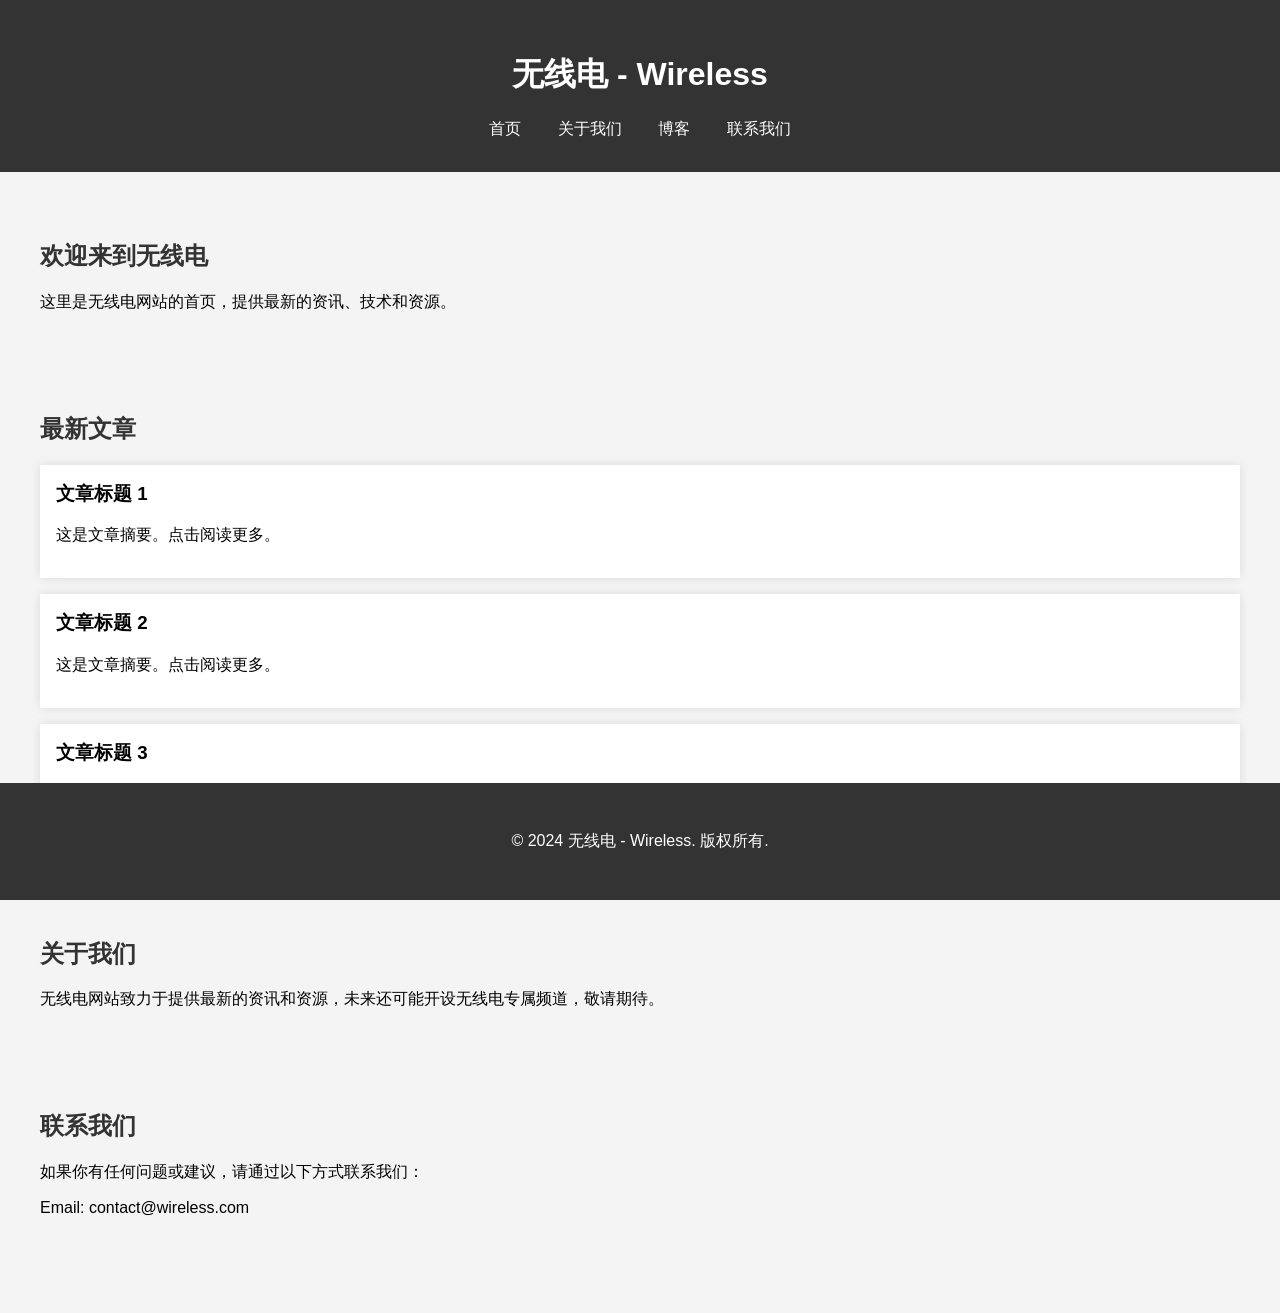
==== index.html @ 28e78f9a "Add files via upload" ====
<!DOCTYPE html>
<html lang="zh-CN">
<head>
    <meta charset="UTF-8">
    <meta name="viewport" content="width=device-width, initial-scale=1.0">
    <title>无线电 - Wireless</title>
    <style>
        body {
            font-family: Arial, sans-serif;
            margin: 0;
            padding: 0;
            background-color: #f4f4f4;
        }
        header {
            background-color: #333;
            color: #fff;
            padding: 1rem 0;
            text-align: center;
        }
        nav ul {
            list-style-type: none;
            margin: 0;
            padding: 0;
        }
        nav ul li {
            display: inline;
            margin: 0 1rem;
        }
        nav ul li a {
            color: #fff;
            text-decoration: none;
        }
        .container {
            max-width: 1200px;
            margin: 0 auto;
            padding: 1rem;
        }
        main {
            padding: 2rem 0;
        }
        section {
            margin-bottom: 2rem;
        }
        h2 {
            color: #333;
        }
        .post {
            background-color: #fff;
            padding: 1rem;
            margin-bottom: 1rem;
            box-shadow: 0 0 10px rgba(0, 0, 0, 0.1);
        }
        .post h3 {
            margin-top: 0;
        }
        footer {
            background-color: #333;
            color: #fff;
            text-align: center;
            padding: 1rem 0;
            position: fixed;
            width: 100%;
            bottom: 0;
        }
    </style>
</head>
<body>
    <header>
        <div class="container">
            <h1>无线电 - Wireless</h1>
            <nav>
                <ul>
                    <li><a href="#home">首页</a></li>
                    <li><a href="#about">关于我们</a></li>
                    <li><a href="#blog">博客</a></li>
                    <li><a href="#contact">联系我们</a></li>
                </ul>
            </nav>
        </div>
    </header>
    <main>
        <section id="home">
            <div class="container">
                <h2>欢迎来到无线电</h2>
                <p>这里是无线电网站的首页，提供最新的资讯、技术和资源。</p>
            </div>
        </section>
        <section id="latest-posts">
            <div class="container">
                <h2>最新文章</h2>
                <article class="post">
                    <h3>文章标题 1</h3>
                    <p>这是文章摘要。点击阅读更多。</p>
                </article>
                <article class="post">
                    <h3>文章标题 2</h3>
                    <p>这是文章摘要。点击阅读更多。</p>
                </article>
                <article class="post">
                    <h3>文章标题 3</h3>
                    <p>这是文章摘要。点击阅读更多。</p>
                </article>
            </div>
        </section>
        <section id="about">
            <div class="container">
                <h2>关于我们</h2>
                <p>无线电网站致力于提供最新的资讯和资源，未来还可能开设无线电专属频道，敬请期待。</p>
            </div>
        </section>
        <section id="contact">
            <div class="container">
                <h2>联系我们</h2>
                <p>如果你有任何问题或建议，请通过以下方式联系我们：</p>
                <p>Email: contact@wireless.com</p>
            </div>
        </section>
    </main>
    <footer>
        <div class="container">
            <p>&copy; 2024 无线电 - Wireless. 版权所有.</p>
        </div>
    </footer>
</body>
</html>
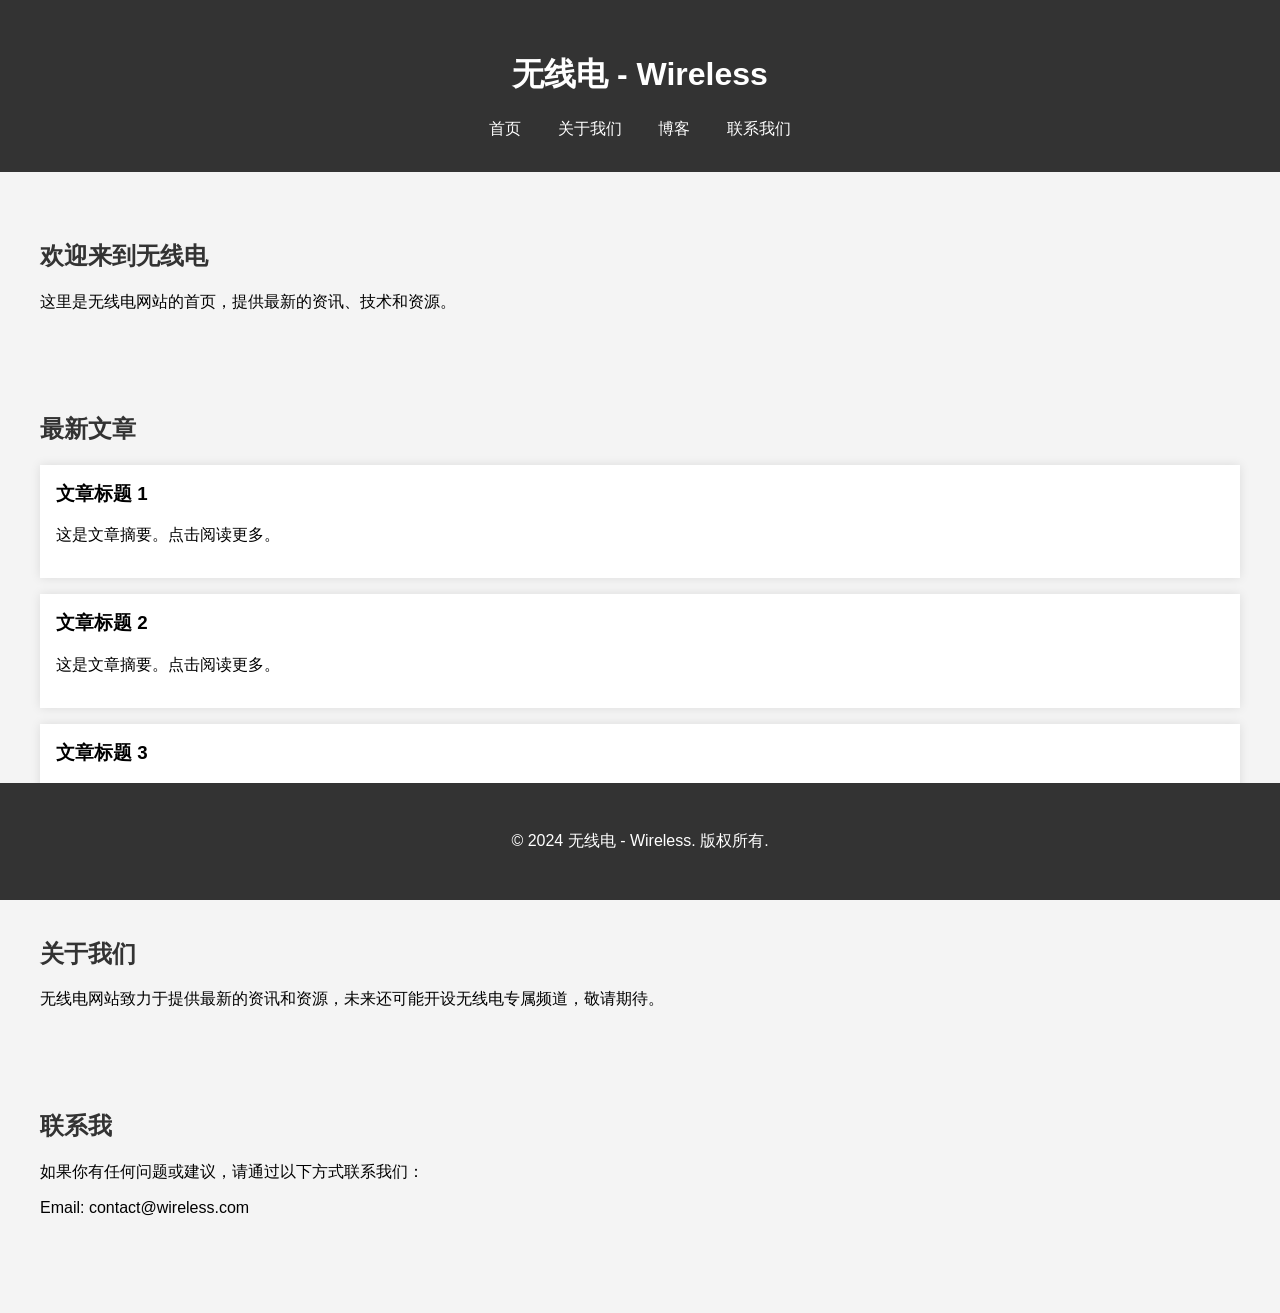
==== commit ffb677ce: "Update index.html" ====
--- a/index.html
+++ b/index.html
@@ -110,7 +110,7 @@
         </section>
         <section id="contact">
             <div class="container">
-                <h2>联系我们</h2>
+                <h2>联系我</h2>
                 <p>如果你有任何问题或建议，请通过以下方式联系我们：</p>
                 <p>Email: contact@wireless.com</p>
             </div>
@@ -122,4 +122,4 @@
         </div>
     </footer>
 </body>
-</html>+</html>
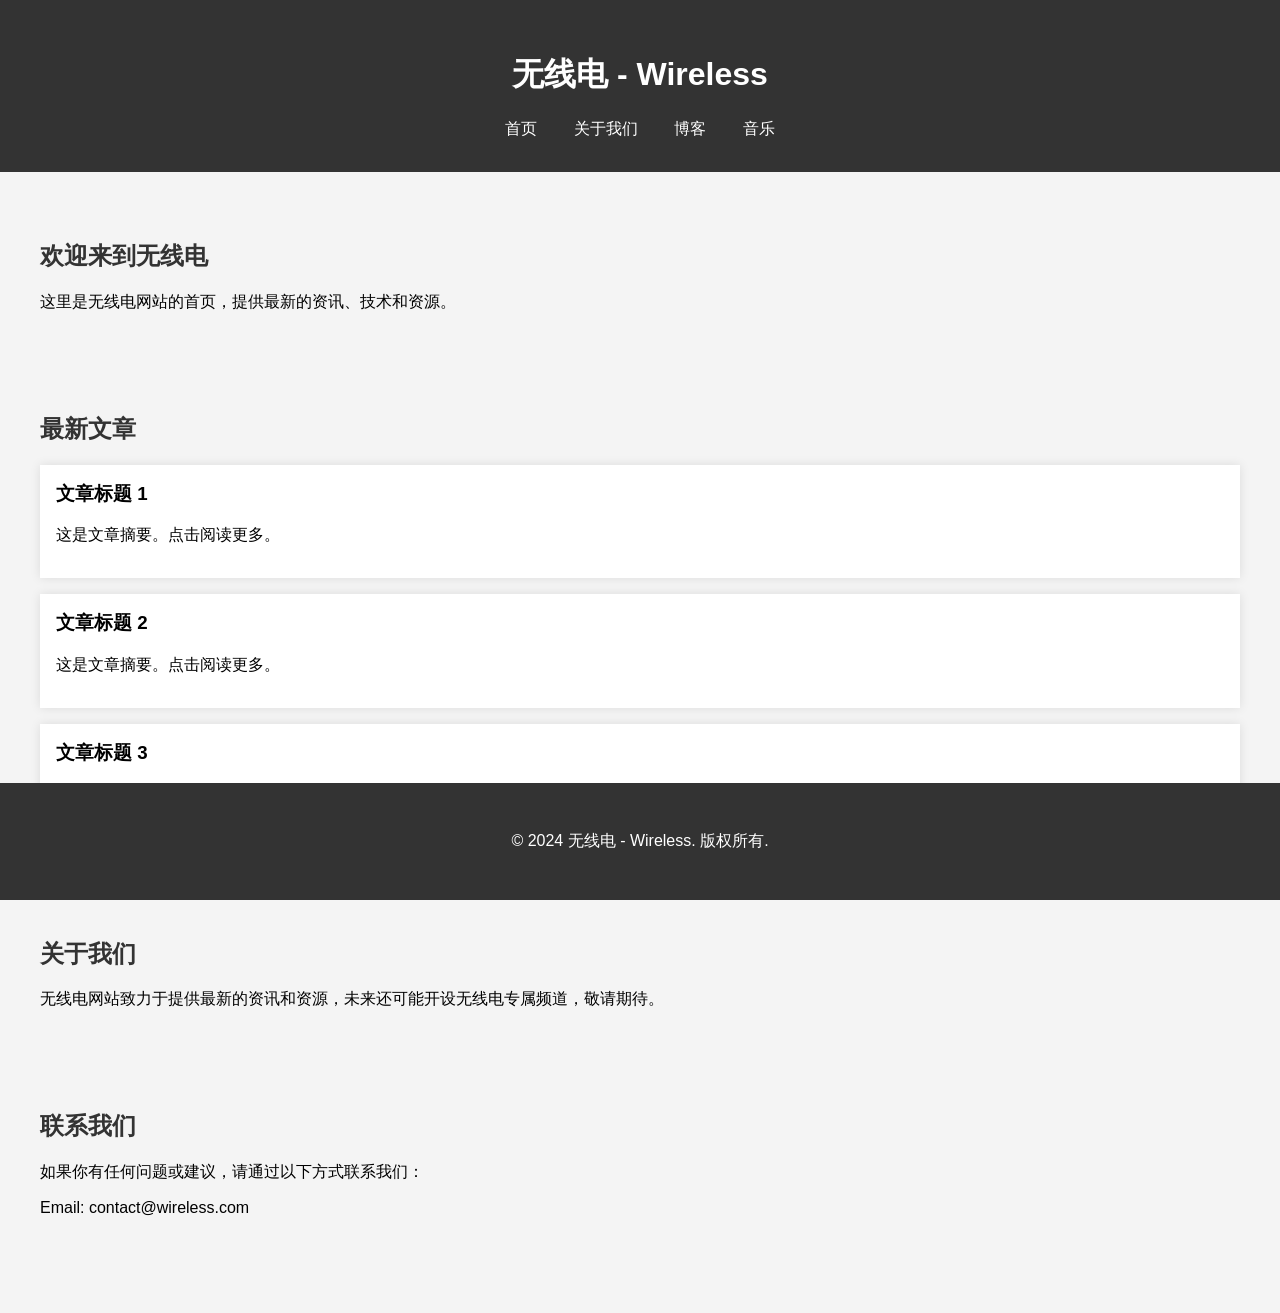
==== commit b0d0c6de: "Update index.html" ====
--- a/index.html
+++ b/index.html
@@ -73,7 +73,7 @@
                     <li><a href="#home">首页</a></li>
                     <li><a href="#about">关于我们</a></li>
                     <li><a href="#blog">博客</a></li>
-                    <li><a href="#contact">联系我们</a></li>
+                    <li><a href="music/">音乐</a></li> <!-- 新增的音乐链接 -->
                 </ul>
             </nav>
         </div>
@@ -110,7 +110,7 @@
         </section>
         <section id="contact">
             <div class="container">
-                <h2>联系我</h2>
+                <h2>联系我们</h2>
                 <p>如果你有任何问题或建议，请通过以下方式联系我们：</p>
                 <p>Email: contact@wireless.com</p>
             </div>
